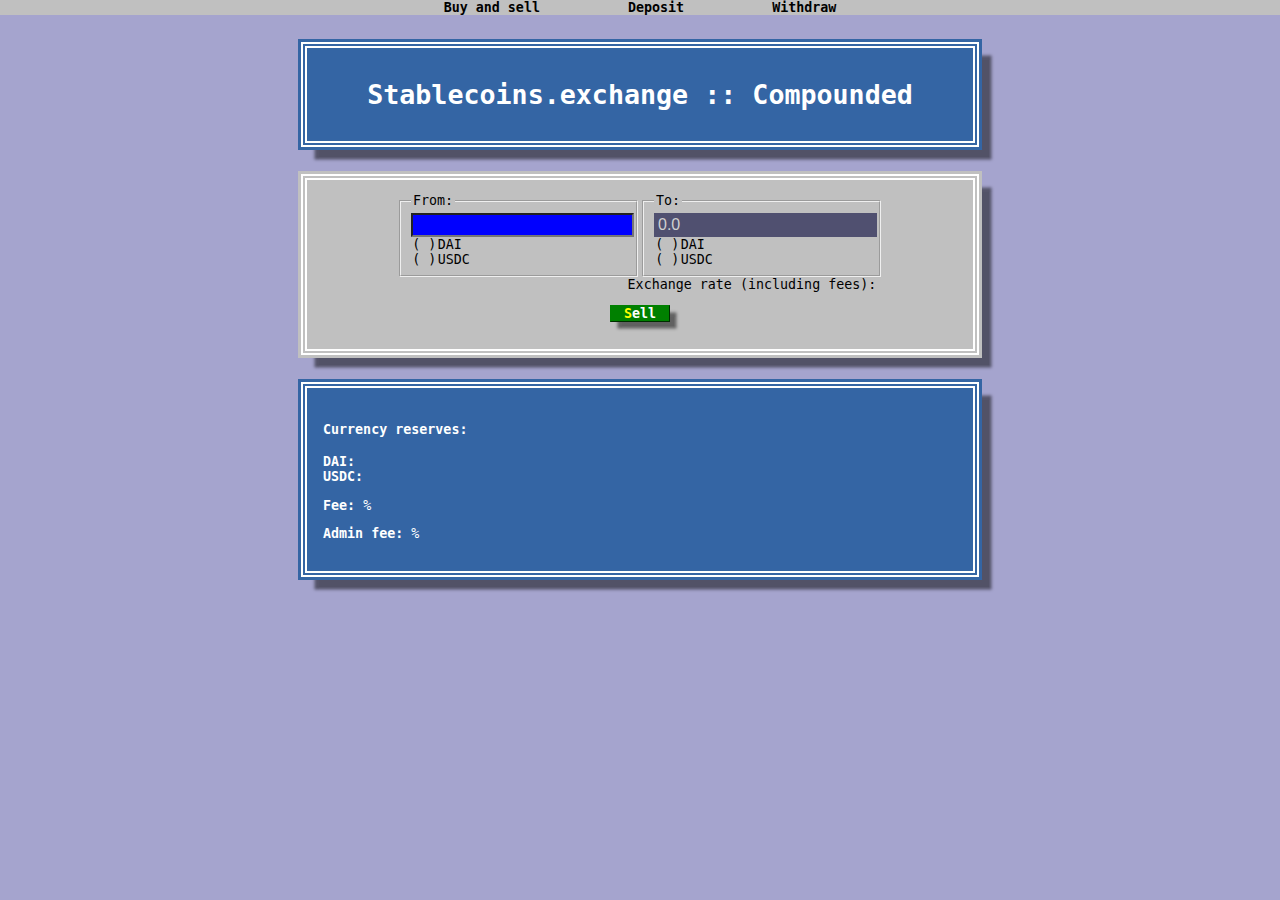
==== index.html @ 4dbb32ea "Red message when wrong network" ====
<!doctype html>
<html>
  <head>
    <meta charset="UTF-8" />
    <meta name="viewport" content="width=device-width, initial-scale=1" />
    <title>Stablecoins.exchange :: Compounded</title>
    <link rel="stylesheet" href="tvision.css?v05012020" />
    <script src="/jquery.min.js"></script>
    <script src="/web3.min.js"></script>
    <script src="/abis.js?v02012020_3"></script>
    <script src="/common.js?v05012020"></script>
    <script src="/swap.js?v04012020_6"></script>
  </head>
  <body>
    <div class="top-menu-bar">
      <a href="/">Buy and sell</a>
      <a href="/deposit.html">Deposit</a>
      <a href="/withdraw.html">Withdraw</a>
    </div>
    <div id="screen">
        <div class="blue window">
            <h1>Stablecoins.exchange :: Compounded</h1>
        </div>
        <div class="error window half-width info" id="error-window">
            Error: wrong network type. Please switch to mainnet
        </div>

        <div class="window white">
            <div style="display: table; margin: auto">
                <fieldset style="float: left">
                    <legend>From:</legend>
                    <ul>
                        <li>
                            <input type="text" id="from_currency" name="from_currency">
                        </li>
                        <li>
                            <input type="radio" id="from_cur_0" name="from_cur" value="0">
                            <label for="from_cur_0">DAI</label>
                        </li>
                        <li>
                            <input type="radio" id="from_cur_1" name="from_cur" value="1">
                            <label for="from_cur_1">USDC</label>
                        </li>
                    </ul>
                </fieldset>
                <fieldset style="float: left">
                    <legend>To:</legend>
                    <ul>
                        <li>
                            <input type="text" id="to_currency" name="to_currency" value="0.0" disabled>
                        </li>
                        <li>
                            <input type="radio" id="to_cur_0" name="to_cur" value="0">
                            <label for="to_cur_0">DAI</label>
                        </li>
                        <li>
                            <input type="radio" id="to_cur_1" name="to_cur" value="1">
                            <label for="to_cur_1">USDC</label>
                        </li>
                    </ul>
                </fieldset>
                <p class='exchange-rate'>Exchange rate (including fees): <span id="exchange-rate"></span></p>
                <p class='trade-buttons'>
                    <button id="trade">Sell</button>
                </p>
            </div>
        </div>
    </div>

    <div class="blue window half-width info">
        <table>
            <tr>
                <td>
                    <h4>Currency reserves:</h4>
                    <ul id='balances-info'>
                        <li><b>DAI:</b> <span></span></li>
                        <li><b>USDC:</b> <span></span></li>
                    </ul>
                    <p><b>Fee:</b> <span id='fee-info'></span>%</p>
                    <p><b>Admin fee:</b> <span id='admin-fee-info'></span>%</p>
                </td>
                <td id="lp-info-container">
                    <h4>My share:</h4>
                    <ul id='lp-info'>
                        <li><b>DAI:</b> <span></span></li>
                        <li><b>USDC:</b> <span></span></li>
                    </ul>
                </td>
            </tr>
        </table>
    </div>

  </body>
</html>
---- tvision.css ----
html {
  background: #a5a4ce;
  font-family: System, monospace;
  font-size: 10pt
}

body {
    padding: 0;
    margin: 0;
}

.window {
  position: relative;
  cursor: default;
  margin: 2em auto; width: 80%;
  background: #3465a4; color: white;
  border: 6px double white;
  padding: 1em;
  box-shadow:
    0   0   0   3px #3465a4,
    1em 1em 3px 0 rgba(0,0,0,.5);
  max-width: 640px;
}

.window.error {
    background: red;
    box-shadow:
        0   0   0   3px red,
        1em 1em 3px 0 rgba(0,0,0,.5);
    display: none;
}

.window.white {
  background: silver;
  color: black;
  border-color: white;
  box-shadow:
    0   0   0   3px silver,
    1em 1em 3px 0 rgba(0,0,0,.5);
}

.window.half-width {
  width: 50%;
}

.window :link {
  color: inherit;
  font-weight: bolder;
  text-decoration: none;
}

.window :link:hover {
  text-decoration: underline;
}

.window h1 {
  text-align: center;
}


.window.blue p {
  /*color: white; text-shadow: 0 0 2px white;*/
}

button {
  margin:0;padding:0;border:none;
  cursor: pointer;
}

button,
.button,
.button:link {
  display: inline-block;
  font-weight: bolder;
  color: white;
  font-family: inherit;
  font-size: inherit;
  background: green;
  padding: 0 1em;
  box-shadow: .5em .5em 3px rgba(0,0,0,.5);
  position: relative;
  transition: .2s all ease-in;
  border: 1px outset green;
}

button.full-width,
.button.full-width {
	display: block;
	text-align: center;
}

button:before,
.button:before {
  top: 0;
  left: 0;
  right: 0;
  bottom: 0;
  content: "";
  position: absolute;
  /*background: rgba(255,255,0,.5); /* DEBUG CLICK AREA */
}

button:hover,
.button:active,
.button:focus,
.button:hover
{
  transform: translate3d(.25em,.25em,10em);
  box-shadow: 0 0 0 rgba(0,0,0,.5);
  background: limegreen;
}

button:hover:before,
.button:hover:before,
button:focus:before,
.button:focus:before
{
  top: -1em;
  left: -1em;
}

.button.pressed {
    box-shadow: none;
    left: 0.25em;
    top: 0.25em;
    margin-right: 0.25em;
    background: gray;
    border: 1px outset #707070;
}

button:first-letter,
.button:first-letter {
  color: yellow;
}

input, textarea {
  background: blue;
  color: aqua;
  width: 100%;
  max-width: 100%;
  font-size: 12pt;
}
input:disabled {
  background: #505070;
  color: #d0d0d0;
  border: 2px solid #505070;
}

input[type=radio],
input[type=checkbox] {
  display: none;
}

input[type=radio] + label[for]:before,
input[type=checkbox] + label[for]:before {
  text-align:center;
  display: inline-block;
  height: 1em; width: 2em;
}

input[type=radio] + label[for]:before {
  content: "( ) ";
  cursor: pointer;
}

input[type=checkbox] + label[for]:before {
  content: "[ ] ";
  cursor: pointer;
}

input[type=radio]:checked + label[for]:before {
  content: "(•) ";
  cursor: pointer;
}

input[type=checkbox]:checked + label[for]:before {
  content: "[X] ";
  cursor: pointer;
}

.window > textarea {
  width: 100%;
  border: none;
}


ul {
  margin: 0;
  padding: 0;
}

li {
  margin: 0;
  padding: 0;
  list-style: none;
}

.top-menu-bar {
  top: 0; left: 0; right: 0;
  background: silver;
  font-weight: bolder;
  text-align: center;
}

.top-menu-bar a {
  margin: 0 2em;
  text-decoration: none;
  color: black;
  padding: 0 1em;
}

.top-menu-bar a:visited {
    color: black;
}

.top-menu-bar a:hover {
    background-color: blue;
    color: white;
}

.top-menu-bar a.selected {
    background-color: #505050;
    color: #c0c0c0;
}

div.add-liquidity input {
    margin-bottom: 0.5em;
}

strong:before, strong:after { content: "*"; }
i:before, i:after { content: "/"; }

.trade-buttons {
    text-align: center;
}

#chart {
    background-color: white;
    border: 1px solid gray;
}

p.exchange-rate {
    text-align: right;
    padding-right: 0.5em;
}

#exchange-rate {
    color: #006000;
    font-weight: bold;
}

div.info table {
    width: 100%;
}

div.info table td {
    vertical-align: top;
}

#lp-info-container {
    display: none;
}
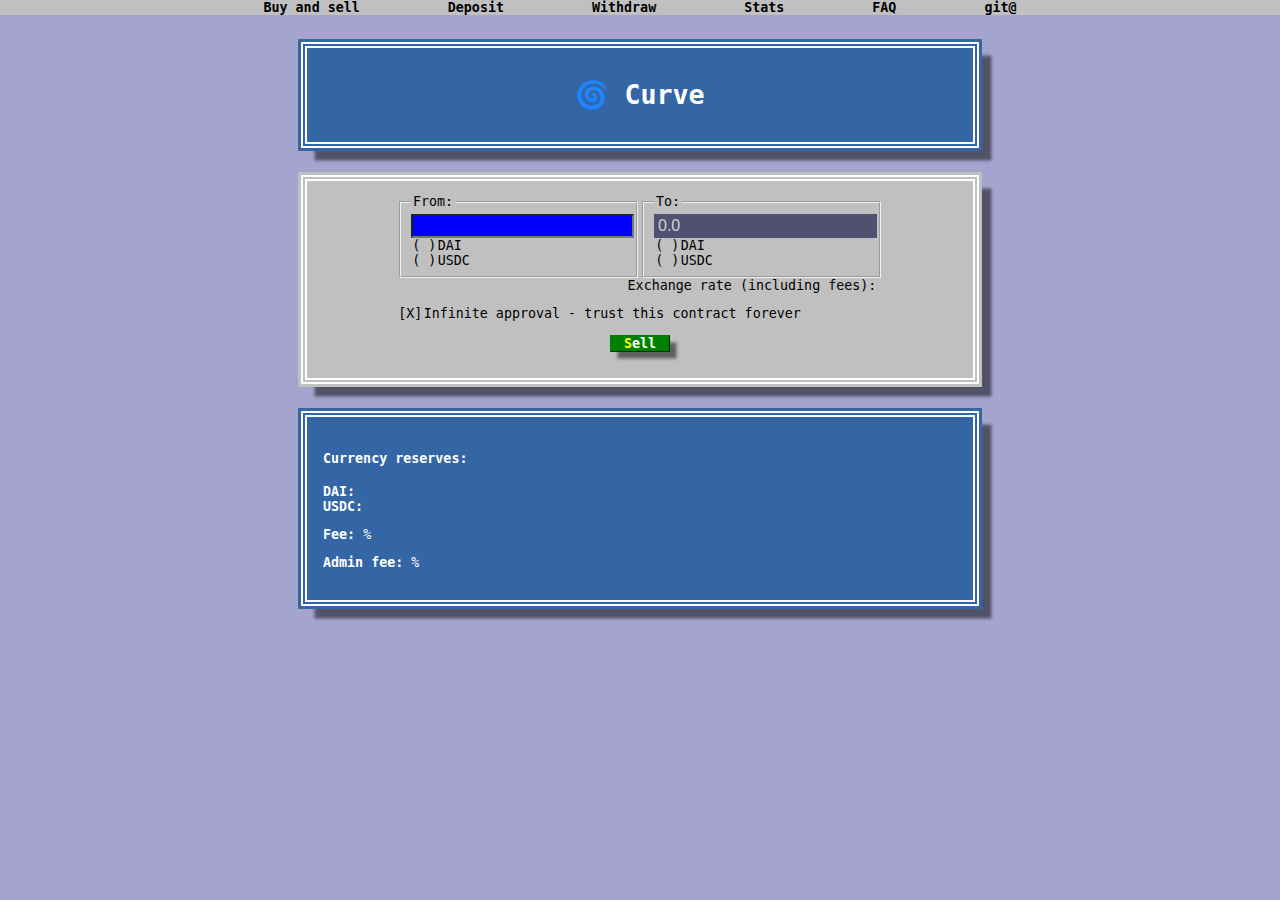
==== commit 1ad2834b: "Fix gas estimates. Fix red color at withdraw page" ====
--- a/index.html
+++ b/index.html
@@ -3,27 +3,28 @@
   <head>
     <meta charset="UTF-8" />
     <meta name="viewport" content="width=device-width, initial-scale=1" />
-    <title>Stablecoins.exchange :: Compounded</title>
-    <link rel="stylesheet" href="tvision.css?v05012020" />
+    <title>🌀 Curve.fi :: Compounded</title>
+    <link rel="stylesheet" href="tvision.css?v19012020" />
     <script src="/jquery.min.js"></script>
     <script src="/web3.min.js"></script>
-    <script src="/abis.js?v02012020_3"></script>
-    <script src="/common.js?v05012020"></script>
-    <script src="/swap.js?v04012020_6"></script>
+    <script src="/abis.js?v21012020_2"></script>
+    <script src="/common.js?v25012020_8"></script>
+    <script src="/swap.js?v27012020_8"></script>
   </head>
   <body>
     <div class="top-menu-bar">
       <a href="/">Buy and sell</a>
       <a href="/deposit.html">Deposit</a>
       <a href="/withdraw.html">Withdraw</a>
+      <a href="/stats.html">Stats</a>
+      <a href="/faq.html">FAQ</a>
+      <a href="https://github.com/curvefi/curve-contract/tree/compounded">git@</a>
     </div>
     <div id="screen">
         <div class="blue window">
-            <h1>Stablecoins.exchange :: Compounded</h1>
+            <h1>🌀 Curve</h1>
         </div>
-        <div class="error window half-width info" id="error-window">
-            Error: wrong network type. Please switch to mainnet
-        </div>
+        <div class="error window half-width info" id="error-window"></div>
 
         <div class="window white">
             <div style="display: table; margin: auto">
@@ -60,6 +61,12 @@
                     </ul>
                 </fieldset>
                 <p class='exchange-rate'>Exchange rate (including fees): <span id="exchange-rate"></span></p>
+                <ul>
+                    <li>
+                        <input id="inf-approval" type="checkbox" name="inf-approval" checked>
+                        <label for="inf-approval">Infinite approval - trust this contract forever</label>
+                    </li>
+                </ul>
                 <p class='trade-buttons'>
                     <button id="trade">Sell</button>
                 </p>
